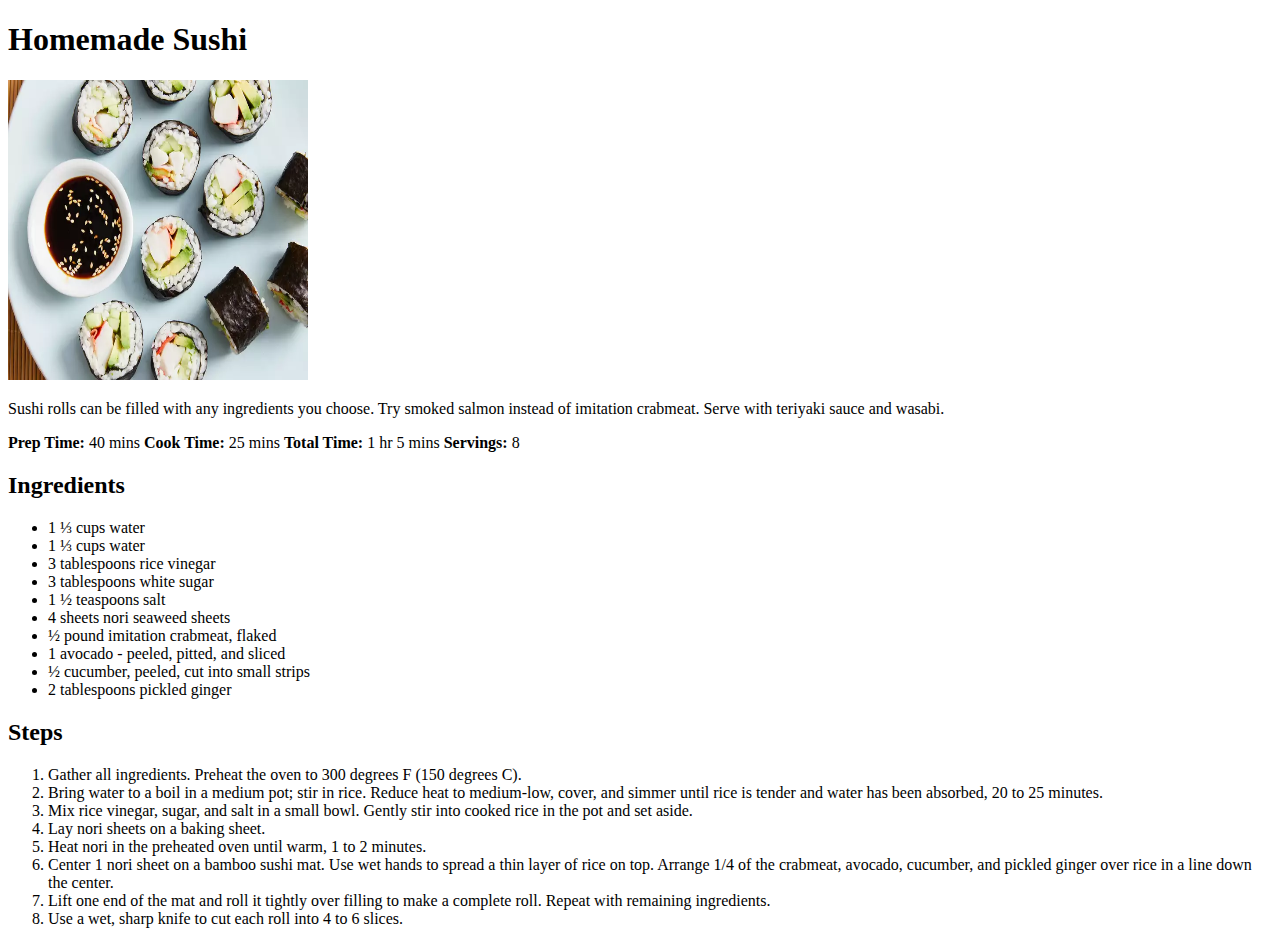
==== recipes/homemade-sushi.html @ 7ec2c639 "include 2 reciepies: kheer and homemade-sushi with same layout" ====
<!DOCTYPE html>
<html lang="en">
    <head>
        <meta charset="UTF-8">
        <title>Homemade Sushi</title>
    </head>
    <body>
        <h1>Homemade Sushi</h1>
        <img src="../images/homemade-sushi.jpg" alt="Image of Kheer" height="300" width="300">
       
        <p>Sushi rolls can be filled with any ingredients you choose. 
            Try smoked salmon instead of imitation crabmeat. 
            Serve with teriyaki sauce and wasabi.</p>
        <span> <strong>Prep Time:</strong> 40 mins</span> 
        <span><strong>Cook Time:</strong> 25 mins</span>
        <span><strong>Total Time:</strong> 1 hr 5 mins</span> 
        <span><strong>Servings:</strong> 8</span>
        <h2>Ingredients</h2>
        <ul>
            <li>1 ⅓ cups water</li>
            <li>1 ⅓ cups water</li>
            <li>3 tablespoons rice vinegar</li>
            <li>3 tablespoons white sugar</li>
            <li>1 ½ teaspoons salt</li>
            <li>4 sheets nori seaweed sheets</li>
            <li>½ pound imitation crabmeat, flaked</li>
            <li>1 avocado - peeled, pitted, and sliced</li>
            <li>½ cucumber, peeled, cut into small strips</li>
            <li>2 tablespoons pickled ginger</li>
        </ul>

        <h2>Steps</h2>

        <ol>
            <li>Gather all ingredients.
             Preheat the oven to 300 degrees F (150 degrees C).</li>
            <li>Bring water to a boil in a medium pot; stir in rice. 
            Reduce heat to medium-low, cover, and simmer until 
            rice is tender and water has been absorbed, 20 to 25 minutes.</li>
            <li>Mix rice vinegar, sugar, and salt in a small bowl. 
            Gently stir into cooked rice in the pot and set aside.</li>
            <li>Lay nori sheets on a baking sheet.</li>
            <li>Heat nori in the preheated oven until warm, 1 to 2 minutes.</li>
            <li>Center 1 nori sheet on a bamboo sushi mat.
             Use wet hands to spread a thin layer of rice on top.
             Arrange 1/4 of the crabmeat, avocado, cucumber, 
             and pickled ginger over rice in a line down the center.</li>
            <li>Lift one end of the mat and roll it tightly over filling to make a complete roll. 
            Repeat with remaining ingredients.</li>
            <li>Use a wet, sharp knife to cut each roll into 4 to 6 slices.</li>
        </ol>
        
</html>
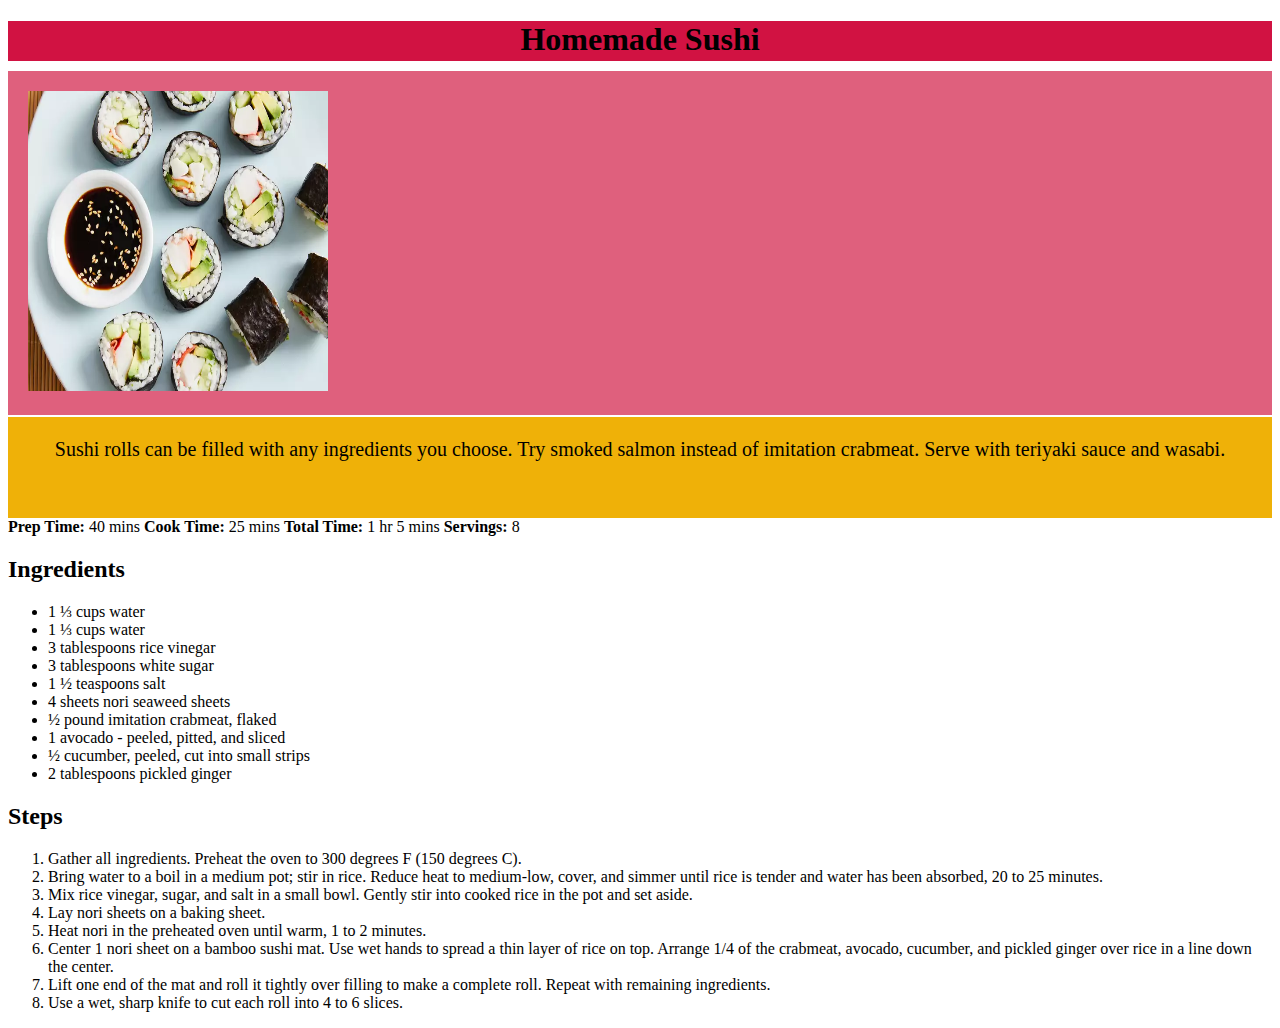
==== commit 80cc8d52: "add css element with the class name, image, intro and and time. Add New properties: background-color" ====
--- a/recipes/homemade-sushi.html
+++ b/recipes/homemade-sushi.html
@@ -3,14 +3,15 @@
     <head>
         <meta charset="UTF-8">
         <title>Homemade Sushi</title>
+        <link rel="stylesheet" href="style.css">
     </head>
     <body>
-        <h1>Homemade Sushi</h1>
-        <img src="../images/homemade-sushi.jpg" alt="Image of Kheer" height="300" width="300">
+        <div class="name"><h1>Homemade Sushi</h1></div>
+        <div class="image"><img src="../images/homemade-sushi.jpg" alt="Image of Kheer" height="300" width="300"></div>
        
-        <p>Sushi rolls can be filled with any ingredients you choose. 
+        <div class="intro"><p>Sushi rolls can be filled with any ingredients you choose. 
             Try smoked salmon instead of imitation crabmeat. 
-            Serve with teriyaki sauce and wasabi.</p>
+            Serve with teriyaki sauce and wasabi.</p></div>
         <span> <strong>Prep Time:</strong> 40 mins</span> 
         <span><strong>Cook Time:</strong> 25 mins</span>
         <span><strong>Total Time:</strong> 1 hr 5 mins</span> 
@@ -49,5 +50,6 @@
             Repeat with remaining ingredients.</li>
             <li>Use a wet, sharp knife to cut each roll into 4 to 6 slices.</li>
         </ol>
+    </body>
         
 </html>--- a/recipes/style.css
+++ b/recipes/style.css
@@ -0,0 +1,25 @@
+
+
+.name{
+    
+    background-color: rgb(209, 18, 66);
+    height: 40px;
+    width: auto;
+    margin-bottom: 10px;
+    text-align: center;
+}
+.image{
+    background-color: rgb(223, 96, 125);
+    padding: 20px;
+    box-sizing: border-box;
+}
+
+.intro{
+    background-color: rgb(239, 177, 8);
+    max-width: auto;
+    height: 100px;
+    text-align: center;
+    padding-top: 1px;
+    margin-top: 2px;
+    font-size: 20px;
+}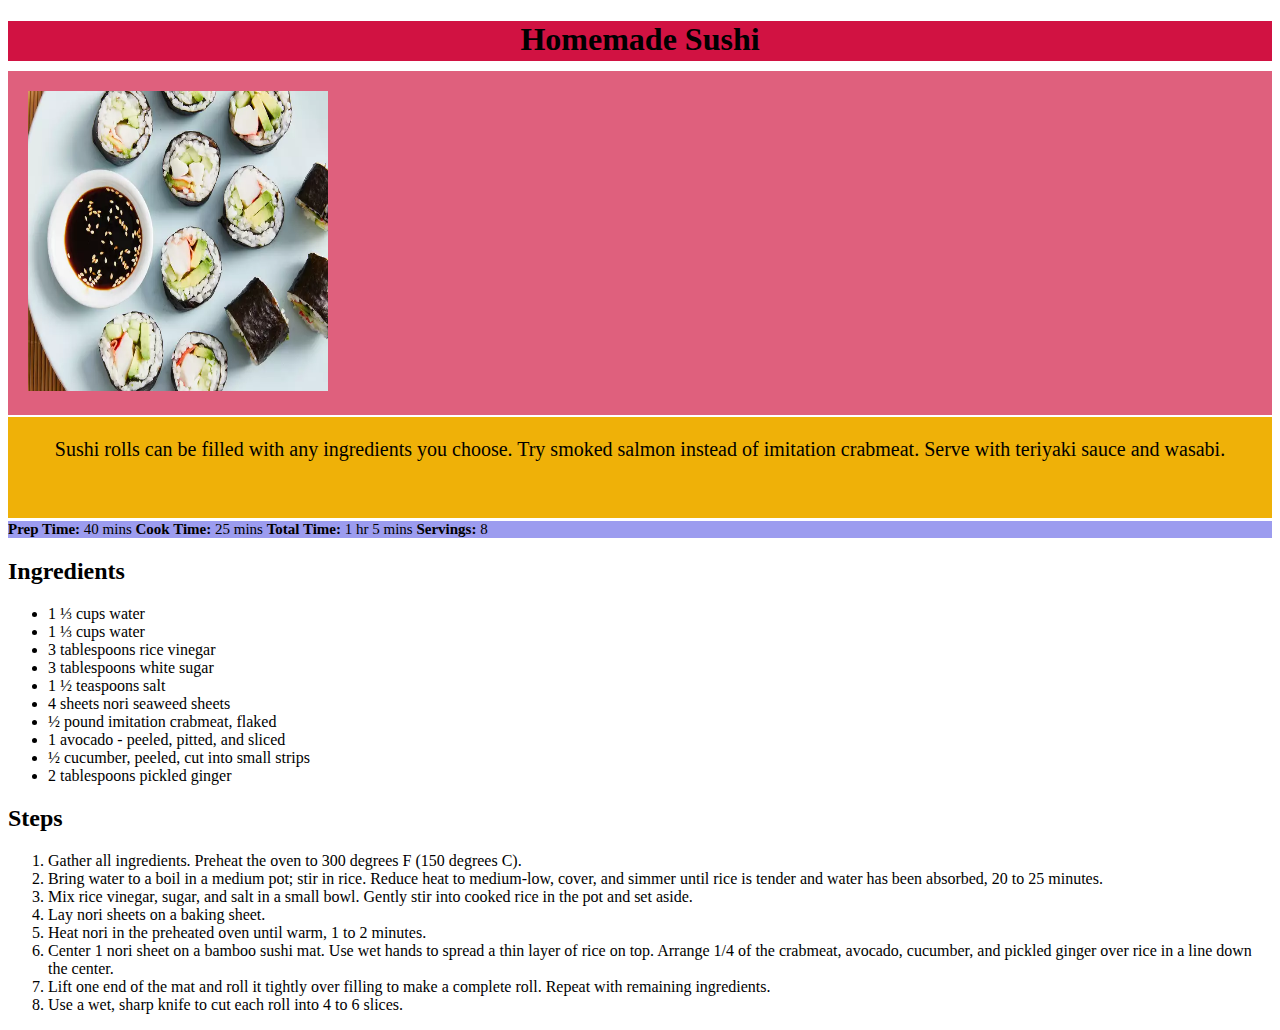
==== commit 152a396a: "checking to see if the pages have been uploaded in github" ====
--- a/recipes/homemade-sushi.html
+++ b/recipes/homemade-sushi.html
@@ -12,10 +12,10 @@
         <div class="intro"><p>Sushi rolls can be filled with any ingredients you choose. 
             Try smoked salmon instead of imitation crabmeat. 
             Serve with teriyaki sauce and wasabi.</p></div>
-        <span> <strong>Prep Time:</strong> 40 mins</span> 
+        <div class="time"><span> <strong>Prep Time:</strong> 40 mins</span> 
         <span><strong>Cook Time:</strong> 25 mins</span>
         <span><strong>Total Time:</strong> 1 hr 5 mins</span> 
-        <span><strong>Servings:</strong> 8</span>
+        <span><strong>Servings:</strong> 8</span></div>
         <h2>Ingredients</h2>
         <ul>
             <li>1 ⅓ cups water</li>
--- a/recipes/style.css
+++ b/recipes/style.css
@@ -22,4 +22,9 @@
     padding-top: 1px;
     margin-top: 2px;
     font-size: 20px;
-}+}
+.time{
+    background-color:rgb(156, 156, 239); 
+    margin-top: 3px;
+    font-size: 15px ;
+}
